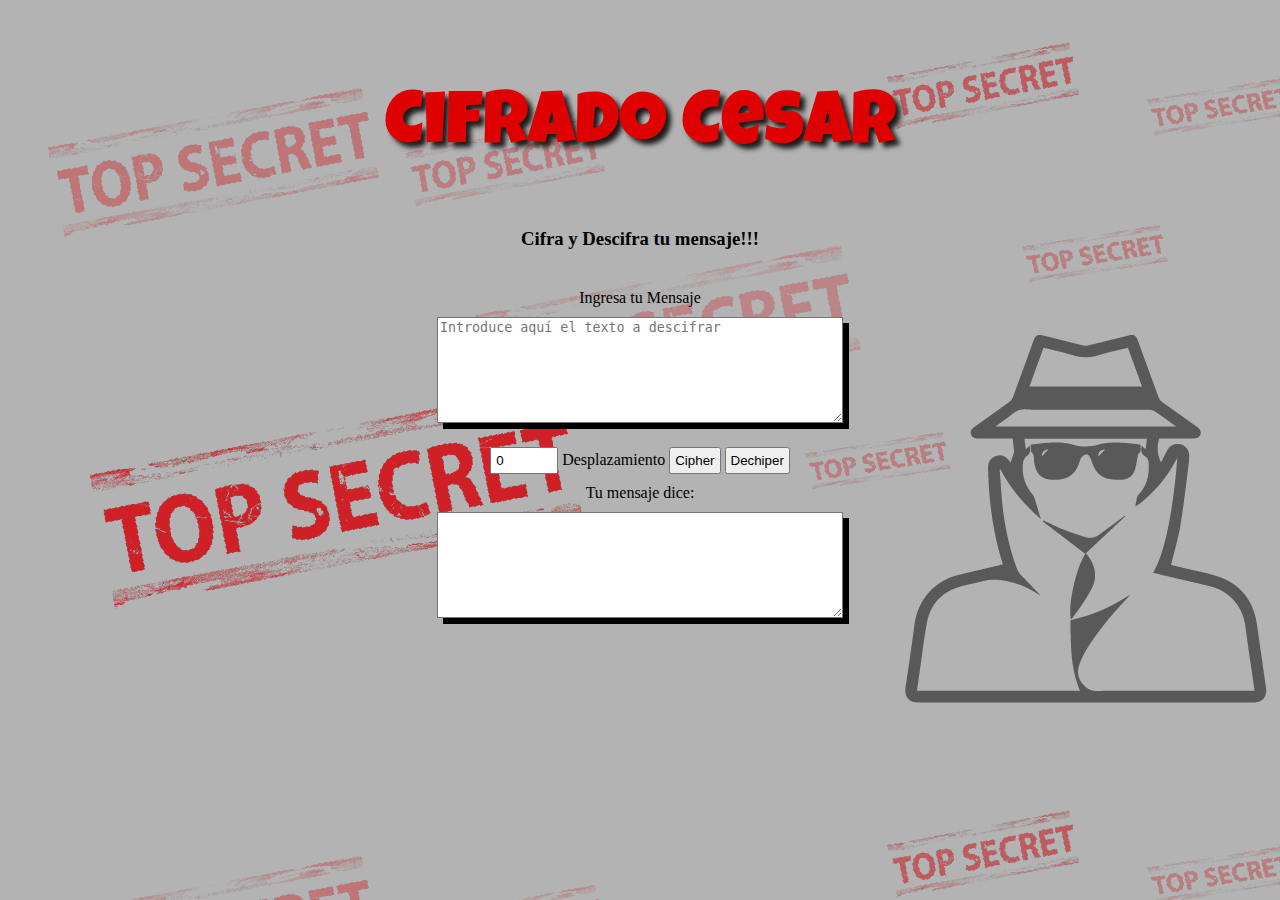
==== src/index.html @ db61a2f0 "se agregan comentarios" ====
<!DOCTYPE html>
<html>
<head>
  <meta charset="utf-8">
  <title>Caesar Cipher</title>
  <link rel="stylesheet" href="style.css" />
  <style>
      @import url('https://fonts.googleapis.com/css?family=Luckiest+Guy');
      </style>
</head>
<!-- angustiadaaaaaaa -->
<body>

  <div>
         <h2>Cifrado Cesar</h2>
    <h3>Cifra y Descifra tu mensaje!!!</h3>
    

  <div id="rigth">
    <label>Ingresa tu Mensaje</label><br>
    <textarea  id= "text" placeholder="Introduce aquí el texto a descifrar"></textarea><br>
    <input type="number" id="key" min="0" max="100" value="0">
    <label>Desplazamiento</label>
    <input class="button" type="submit" onclick="(encode)" value="Cipher">
    <input class="button" type="submit" onclick="(decode)" value="Dechiper"><br>
    <label>Tu mensaje dice:</label><br>
		<textarea id="chains" readonly></textarea>
		</div>
		
    </div>
  
<!-- sin comentarios -->

    

    
  </div>


  
	
		
  <script src="cipher.js"></script>
  <script src="index.js"></script>
</body>
</html>
---- src/style.css ----
body { background-image: url("img/fondo.png") }
/* fonde de pagina*/

#rigth {
    text-align: center;

};
¡

#Buttons {
    position: absolute;
    display:inline-block
    
}
/* */
textarea {
    width: 400px;
    height: 100px;
    margin: 10px 0 10px 0;
    box-shadow: 6px 6px 0px black;
    
    
}
h2 {   
    font-size:4.7em;font-weight: normal;
    text-align: center;
    color:#DF0101;
    font-family: 'Luckiest Guy', cursive;
    text-shadow: 5px 5px 5px #1C1C1C;
 
}

 h3 {
    text-align: center;
}
div {
    padding: 20px;
}
input {
    padding: 4px;
    margin: 10px 0 10px 0;
}
#chains {
    width: 400px;
    height: 100px;
    margin: 10px 0 10px 0;
}
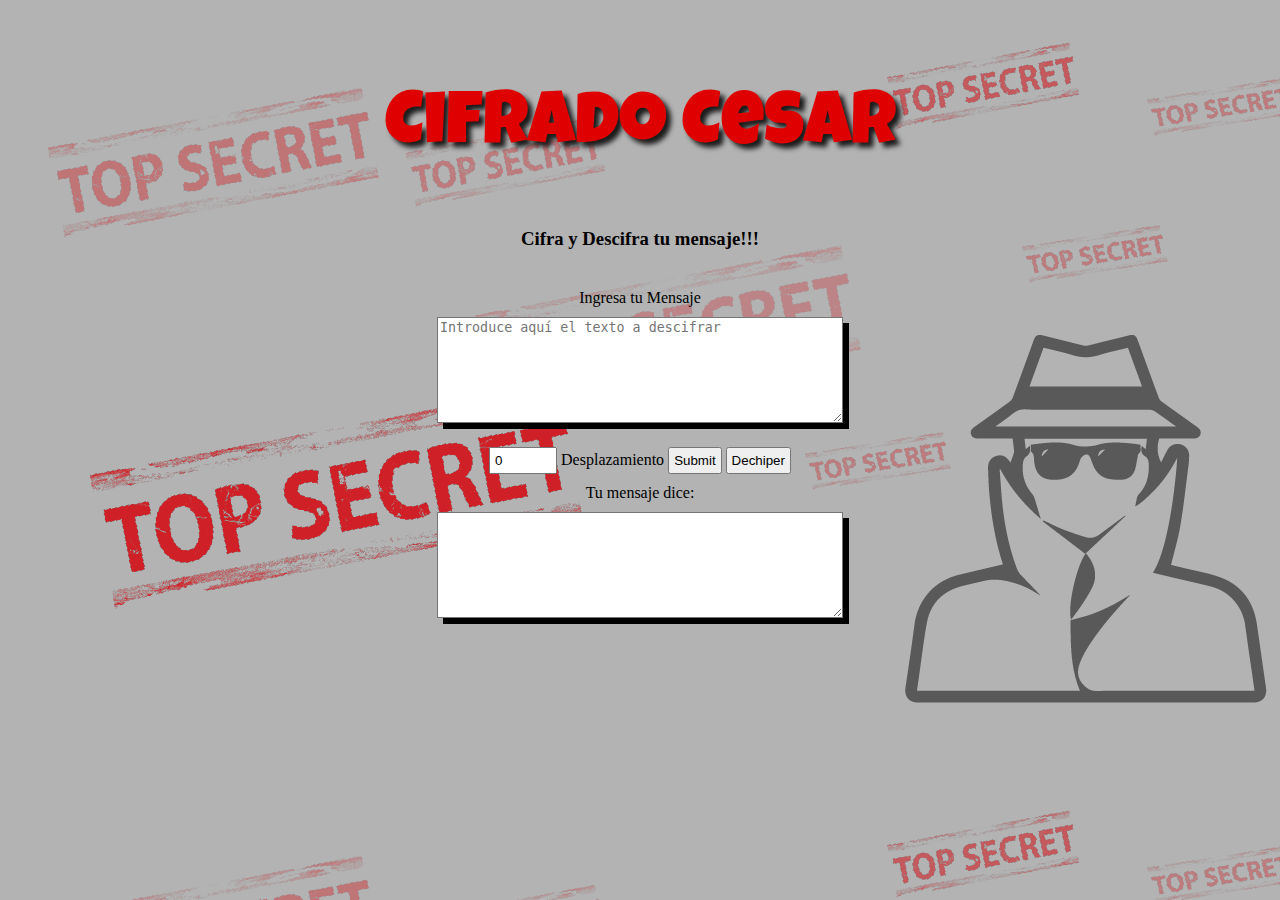
==== commit 844fd4d4: "se empieza a trabajar en el codigo cipher" ====
--- a/src/index.html
+++ b/src/index.html
@@ -7,10 +7,11 @@
   <style>
       @import url('https://fonts.googleapis.com/css?family=Luckiest+Guy');
       </style>
+
 </head>
 <!-- angustiadaaaaaaa -->
 <body>
-
+<script src="app.js"></script>
   <div>
          <h2>Cifrado Cesar</h2>
     <h3>Cifra y Descifra tu mensaje!!!</h3>
@@ -21,7 +22,7 @@
     <textarea  id= "text" placeholder="Introduce aquí el texto a descifrar"></textarea><br>
     <input type="number" id="key" min="0" max="100" value="0">
     <label>Desplazamiento</label>
-    <input class="button" type="submit" onclick="(encode)" value="Cipher">
+    <input class="button" type="submit" onclick= "encriptar">
     <input class="button" type="submit" onclick="(decode)" value="Dechiper"><br>
     <label>Tu mensaje dice:</label><br>
 		<textarea id="chains" readonly></textarea>
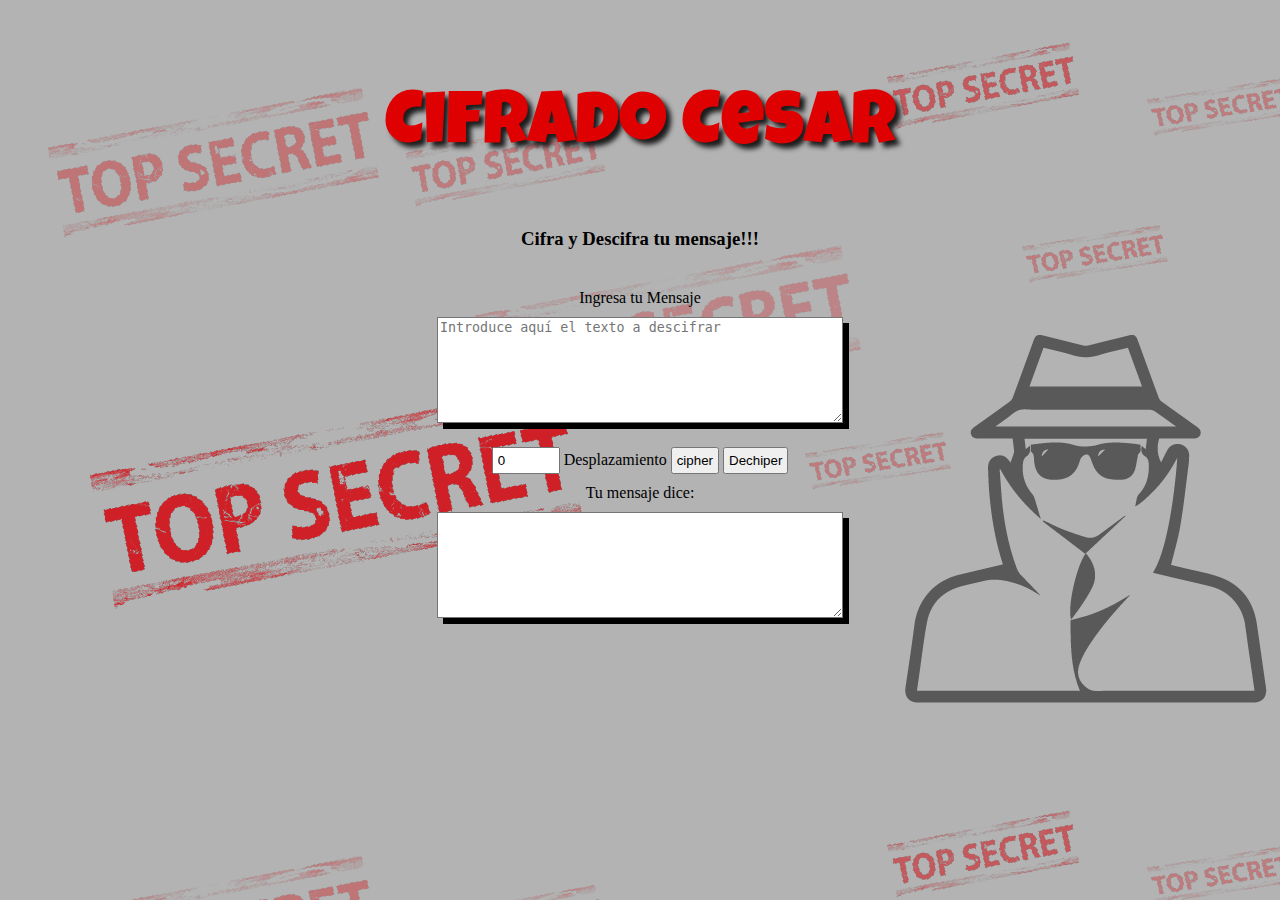
==== commit e2ed5de8: "tratando de ordenar lo que va en cipher y lo que va en index" ====
--- a/src/index.html
+++ b/src/index.html
@@ -11,7 +11,10 @@
 </head>
 <!-- angustiadaaaaaaa -->
 <body>
+    <script src="cipher.js"></script>
 <script src="app.js"></script>
+
+
   <div>
          <h2>Cifrado Cesar</h2>
     <h3>Cifra y Descifra tu mensaje!!!</h3>
@@ -19,14 +22,15 @@
 
   <div id="rigth">
     <label>Ingresa tu Mensaje</label><br>
-    <textarea  id= "text" placeholder="Introduce aquí el texto a descifrar"></textarea><br>
-    <input type="number" id="key" min="0" max="100" value="0">
-    <label>Desplazamiento</label>
-    <input class="button" type="submit" onclick= "encriptar">
-    <input class="button" type="submit" onclick="(decode)" value="Dechiper"><br>
-    <label>Tu mensaje dice:</label><br>
-		<textarea id="chains" readonly></textarea>
-		</div>
+
+      <textarea  id= "text" placeholder="Introduce aquí el texto a descifrar"></textarea><br>
+      <input id = "OffSet" type="number"  min="0" max="100" value="0">
+      <label>Desplazamiento</label>
+      <input id="cipher-button" class="button" type="submit" onclick= textoCifrado value= "cipher">
+      <input id="decipher-button" class="button" type="submit" onclick= "cipher" value="Dechiper"><br>
+      <label>Tu mensaje dice:</label><br>
+		  <textarea id="textoCifrado" readonly></textarea>
+		  </div>
 		
     </div>
   
